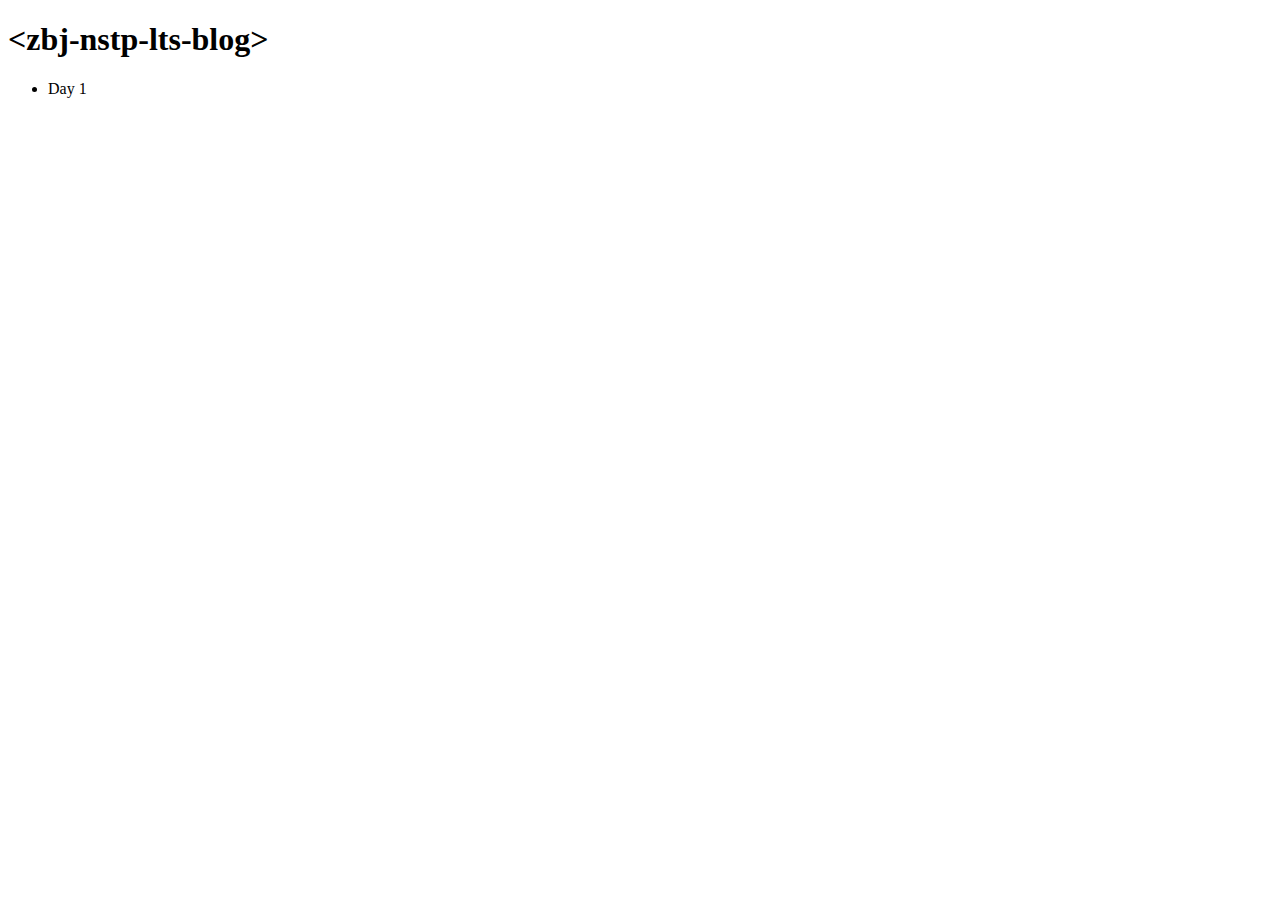
==== index.html @ 4e23430e "Create index.html" ====
<!DOCTYPE html>
<html>
    <head>
        <style>
        </style>
        <title>LTS-BLOG</title>
    </head>
    <body>
        <h1>&lt;zbj-nstp-lts-blog&gt;</h1>
        <ul>
            <li>Day 1</li>
        </ul>
    </body>
</html>
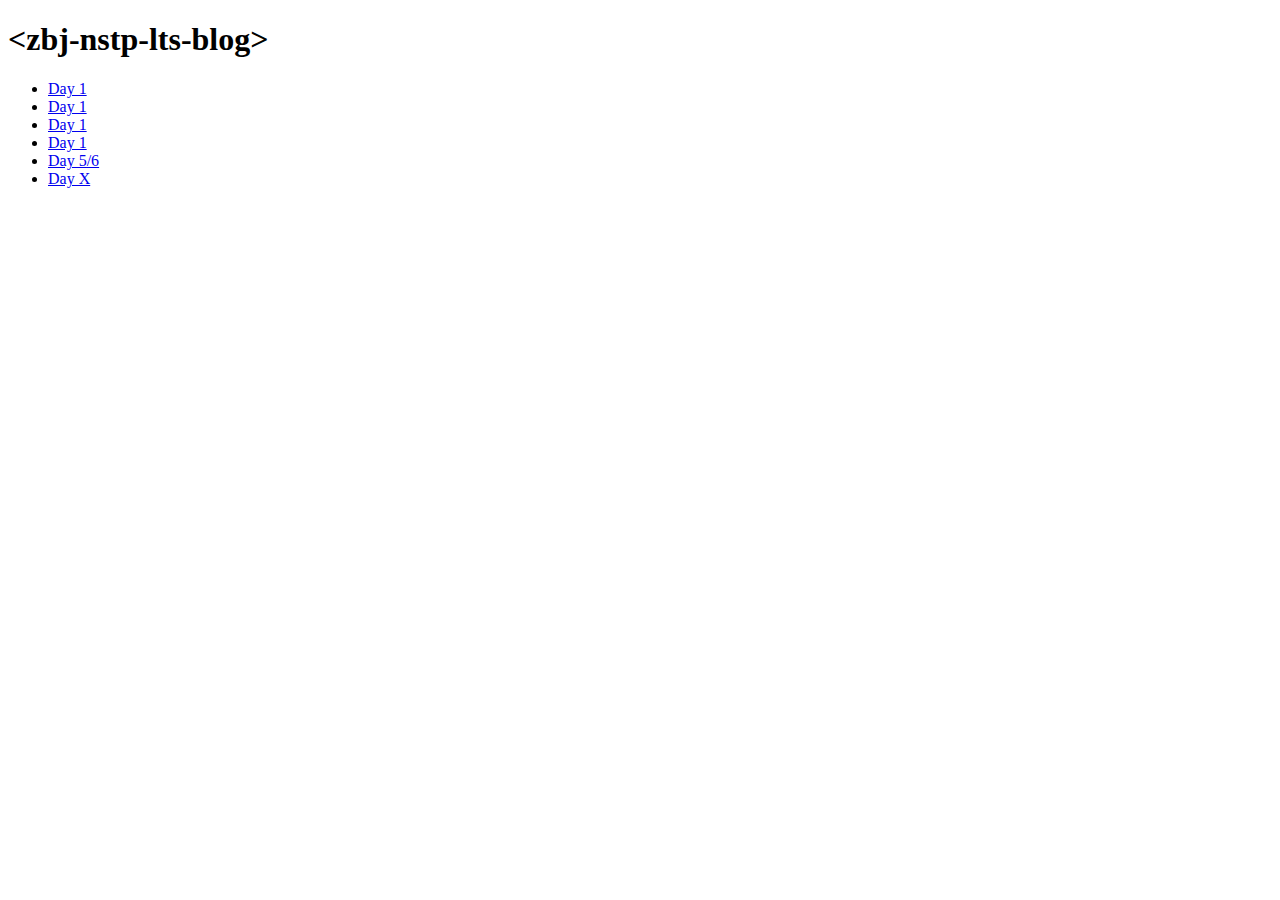
==== commit 451e80c6: "Update index.html" ====
--- a/index.html
+++ b/index.html
@@ -1,14 +1,18 @@
 <!DOCTYPE html>
 <html>
     <head>
-        <style>
-        </style>
-        <title>LTS-BLOG</title>
+        <link href="/style.css" rel="stylesheet">
+        <title>ZBJ NSTP LTS Web Log</title>
     </head>
     <body>
         <h1>&lt;zbj-nstp-lts-blog&gt;</h1>
         <ul>
-            <li>Day 1</li>
+            <li><a href="/day1.html">Day 1</a></li>
+            <li><a href="/day2.html">Day 1</a></li>
+            <li><a href="/day3.html">Day 1</a></li>
+            <li><a href="/day4.html">Day 1</a></li>
+            <li><a href="/day56.html">Day 5/6</a></li>
+            <li><a href="/dayx.html">Day X</a></li>
         </ul>
     </body>
 </html>
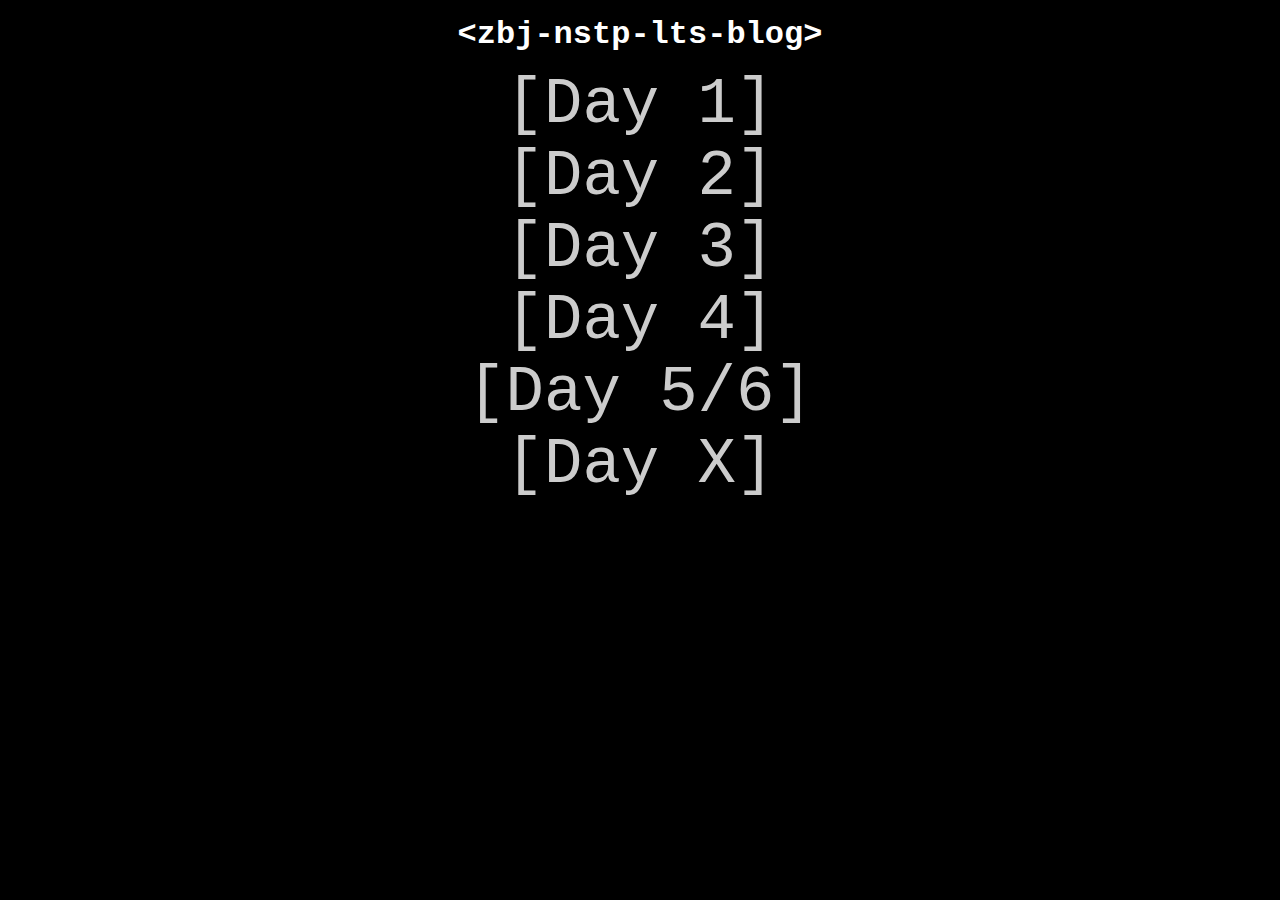
==== commit 6d7a35d2: "Add files via upload" ====
--- a/index.html
+++ b/index.html
@@ -1,18 +1,29 @@
-<!DOCTYPE html>
-<html>
-    <head>
-        <link href="/style.css" rel="stylesheet">
-        <title>ZBJ NSTP LTS Web Log</title>
-    </head>
-    <body>
-        <h1>&lt;zbj-nstp-lts-blog&gt;</h1>
-        <ul>
-            <li><a href="/day1.html">Day 1</a></li>
-            <li><a href="/day2.html">Day 1</a></li>
-            <li><a href="/day3.html">Day 1</a></li>
-            <li><a href="/day4.html">Day 1</a></li>
-            <li><a href="/day56.html">Day 5/6</a></li>
-            <li><a href="/dayx.html">Day X</a></li>
-        </ul>
-    </body>
-</html>
+﻿<!DOCTYPE html>
+<html>
+    <head>
+        <link href="style.css" rel="stylesheet">
+        <style>
+            ul{
+                width:100%;
+                padding:0;
+                list-style:none;
+            }
+            li{
+            	font-size: 4em;
+                text-align:center;
+            }
+        </style>
+        <title>ZBJ NSTP LTS Web Log</title>
+    </head>
+    <body>
+        <h1>&lt;zbj-nstp-lts-blog&gt;</h1>
+        <ul>
+            <li><a href="day1.html">Day 1</a></li>
+            <li><a href="day2.html">Day 2</a></li>
+            <li><a href="day3.html">Day 3</a></li>
+            <li><a href="day4.html">Day 4</a></li>
+            <li><a href="day56.html">Day 5/6</a></li>
+            <li><a href="dayx.html">Day X</a></li>
+        </ul>
+    </body>
+</html>
--- a/style.css
+++ b/style.css
@@ -0,0 +1,49 @@
+﻿@media screen and (max-width:50em){
+	body{
+		width:auto;
+		font-size:0.6em;
+	}
+}
+html{
+	background-color: #000;
+	color: #fff;
+	font-family: "Menlo", "Consolas", "Courier New", monospace;
+}
+body{
+	width: 50em;
+	margin: 1em auto;
+}
+h1,h2,nav{
+	margin: 0 auto;
+	text-align: center;
+}
+a{
+	color: #ccc;
+	text-decoration: none;
+}
+a::before{
+	content:'[';
+}
+a::after{
+	content:']';
+}
+article{
+	position:relative;
+}
+blockquote::before{
+	content:'“';
+	display:inline-block;
+	position: absolute;
+	left:0em;
+	font-size: 3em;
+}
+blockquote::after{
+	content:'”';
+	display:inline-block;
+	position: absolute;
+	right:0em;
+	font-size: 3em;
+}
+blockquote{
+	margin-top:3em;
+}